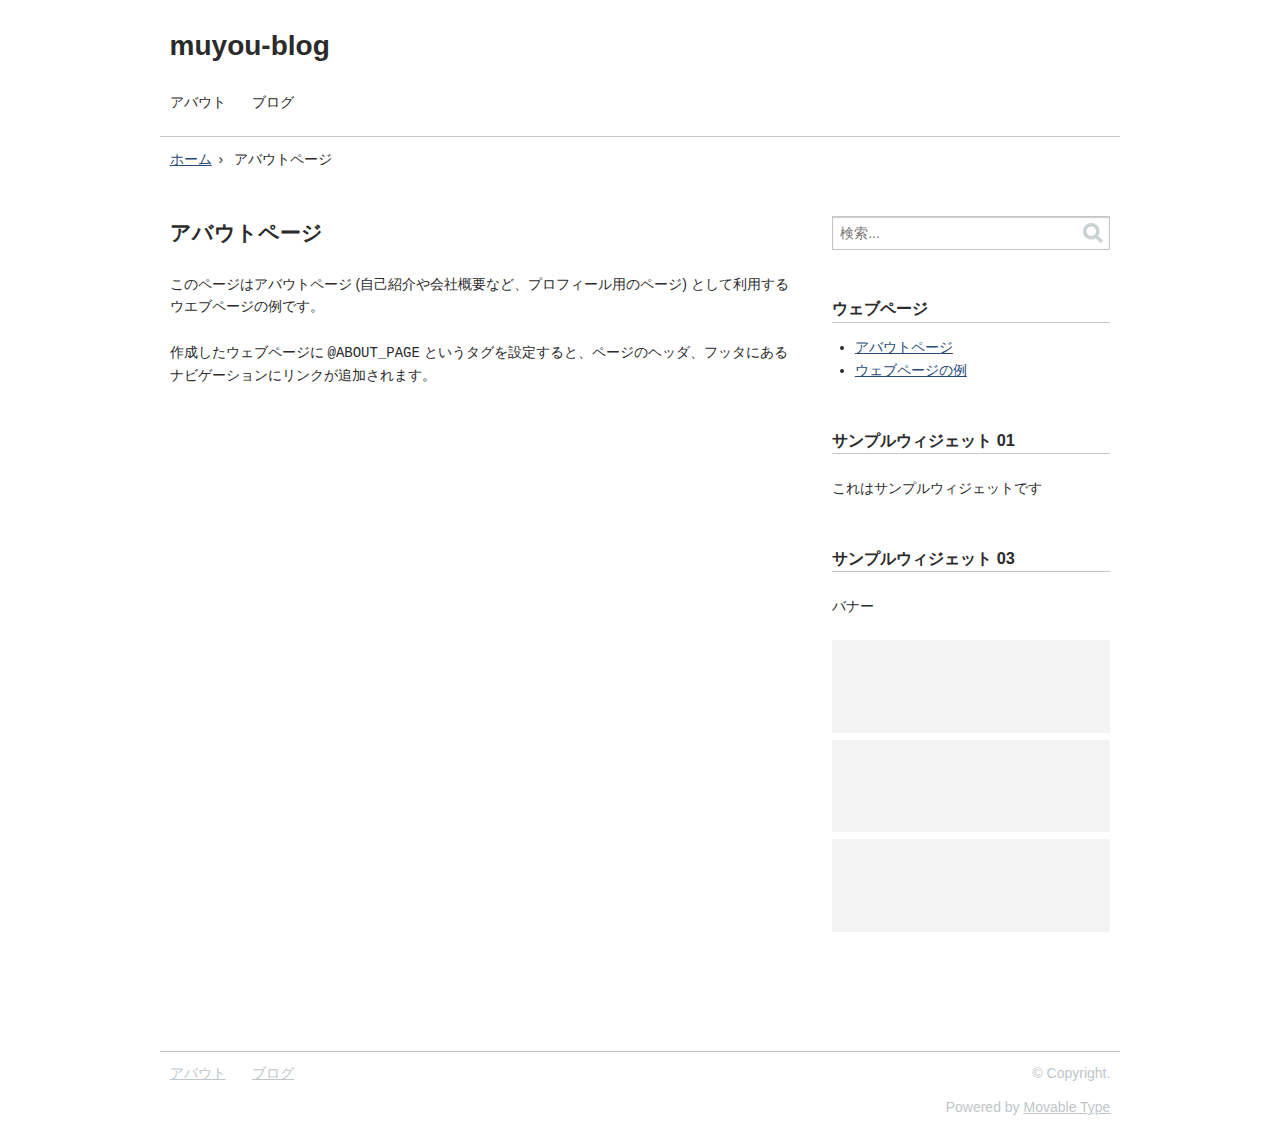
==== about/index.html @ d21b5625 "first commit 2" ====
<!DOCTYPE html>
<html lang="ja" itemscope itemtype="http://schema.org/Webpage">
  <head>
    <meta charset="UTF-8">
    <meta name="description" content="このページはアバウトページ (自己紹介や会社概要など、プロフィール用のページ) ...">
    <meta name="generator" content="Movable Type">
    <title>アバウトページ - muyou-blog</title>
    <meta name="viewport" content="width=device-width,initial-scale=1">
    <link rel="stylesheet" href="https://myu765.github.io/blog/styles.css">
    <!--[if lt IE 9]>
    <link rel="stylesheet" href="https://myu765.github.io/blog/styles_ie.css">
    <script src="/mt-static/support/theme_static/eiger/js/html5shiv.js"></script>
    <![endif]-->
    
    <link rel="start" href="https://myu765.github.io/blog/">
    <link rel="alternate" type="application/atom+xml" title="Recent Entries" href="https://myu765.github.io/blog/atom.xml">
    <link rel="canonical" href="https://myu765.github.io/blog/about/" />

    <!-- Open Graph Protocol -->
    <meta property="og:type" content="article">
    <meta property="og:locale" content="ja_JP">
    <meta property="og:title" content="アバウトページ">
    <meta property="og:url" content="https://myu765.github.io/blog/about/">
    <meta property="og:description" content="このページはアバウトページ (自己紹介や会社概要など、プロフィール用のページ) ...">
    <meta property="og:site_name" content="muyou-blog">
    <meta property="og:image" content="https://myu765.github.io/mt-static/support/theme_static/eiger/images/siteicon-sample.png">
    <!-- Metadata -->
    <meta itemprop="description" content="このページはアバウトページ (自己紹介や会社概要など、プロフィール用のページ) ...">
    <link itemprop="url" href="https://myu765.github.io/blog/about/">
    <link itemprop="image" href="https://myu765.github.io/mt-static/support/theme_static/eiger/images/siteicon-sample.png">
  </head>
  <body>
    <header role="banner">
      <h1 class="title">
    <a href="https://myu765.github.io/blog/">

      muyou-blog

    </a>
  </h1>

      <nav role="navigation">
          <ul>

            <li><a href="https://myu765.github.io/blog/about/">アバウト</a></li>

            <li><a href="https://myu765.github.io/blog/blog/">ブログ</a></li>

          </ul>
        </nav>

    </header>
    <div class="content">
      <ul class="breadcrumb" itemprop="breadcrumb">
        <li><a href="https://myu765.github.io/blog/">ホーム</a></li>
        <li>アバウトページ</li>
      </ul>
      <div role="main">
        <section class="page">
          <h2 itemprop="name" class="title">アバウトページ</h2>
          <div>
            <p>このページはアバウトページ (自己紹介や会社概要など、プロフィール用のページ) として利用するウエブページの例です。</p>

<p>作成したウェブページに <code>@ABOUT_PAGE</code> というタグを設定すると、ページのヘッダ、フッタにあるナビゲーションにリンクが追加されます。</p>

            
          </div>
        </section>
      </div>
      <div class="related">
        <nav class="widget-search widget">
  <form method="get" id="search" action="https://myu765.github.io/mt/mt-search.cgi">
    <div>
      <input type="text" name="search" value="" placeholder="検索...">

      <input type="hidden" name="IncludeBlogs" value="1">

      <input type="hidden" name="limit" value="20">
      <button type="submit" name="button">
        <img alt="検索" src="/mt-static/support/theme_static/eiger/images/search-icon.png">
      </button>
    </div>
  </form>
</nav>
<nav class="widget-pages widget">
  <h3>ウェブページ</h3>
  <ul>
      
    <li><a href="https://myu765.github.io/blog/about/">アバウトページ</a></li>
      
    
      
    <li><a href="https://myu765.github.io/blog/sample.html">ウェブページの例</a></li>
      
  </ul>
</nav>
      
    
  

<div class="widget">
  <h3>サンプルウィジェット 01</h3>
  <p>これはサンプルウィジェットです</p>
</div>
<div class="widget">
  <h3>サンプルウィジェット 03</h3>
  <p>バナー</p>
  <a href="https://myu765.github.io/blog/">
    <img alt="" src="/mt-static/support/theme_static/eiger/images/banner-sample.png">
  </a>
  <a href="https://myu765.github.io/blog/">
    <img alt="" src="/mt-static/support/theme_static/eiger/images/banner-sample.png">
  </a>
  <a href="https://myu765.github.io/blog/">
    <img alt="" src="/mt-static/support/theme_static/eiger/images/banner-sample.png">
  </a>
</div>

      </div>
    </div>
    <footer role="contentinfo">
      <nav role="navigation">
          <ul>

            <li><a href="https://myu765.github.io/blog/about/">アバウト</a></li>

            <li><a href="https://myu765.github.io/blog/blog/">ブログ</a></li>

          </ul>
        </nav>

<p class="license">&copy; Copyright.</p>
<p class="poweredby">Powered by <a href="https://www.sixapart.jp/movabletype/">Movable Type</a></p>

    </footer>
    <script src="https://myu765.github.io/mt-static/jquery/jquery.min.js"></script>
    <script src="https://myu765.github.io/blog/mt-theme-eiger.js"></script>
  </body>
</html>
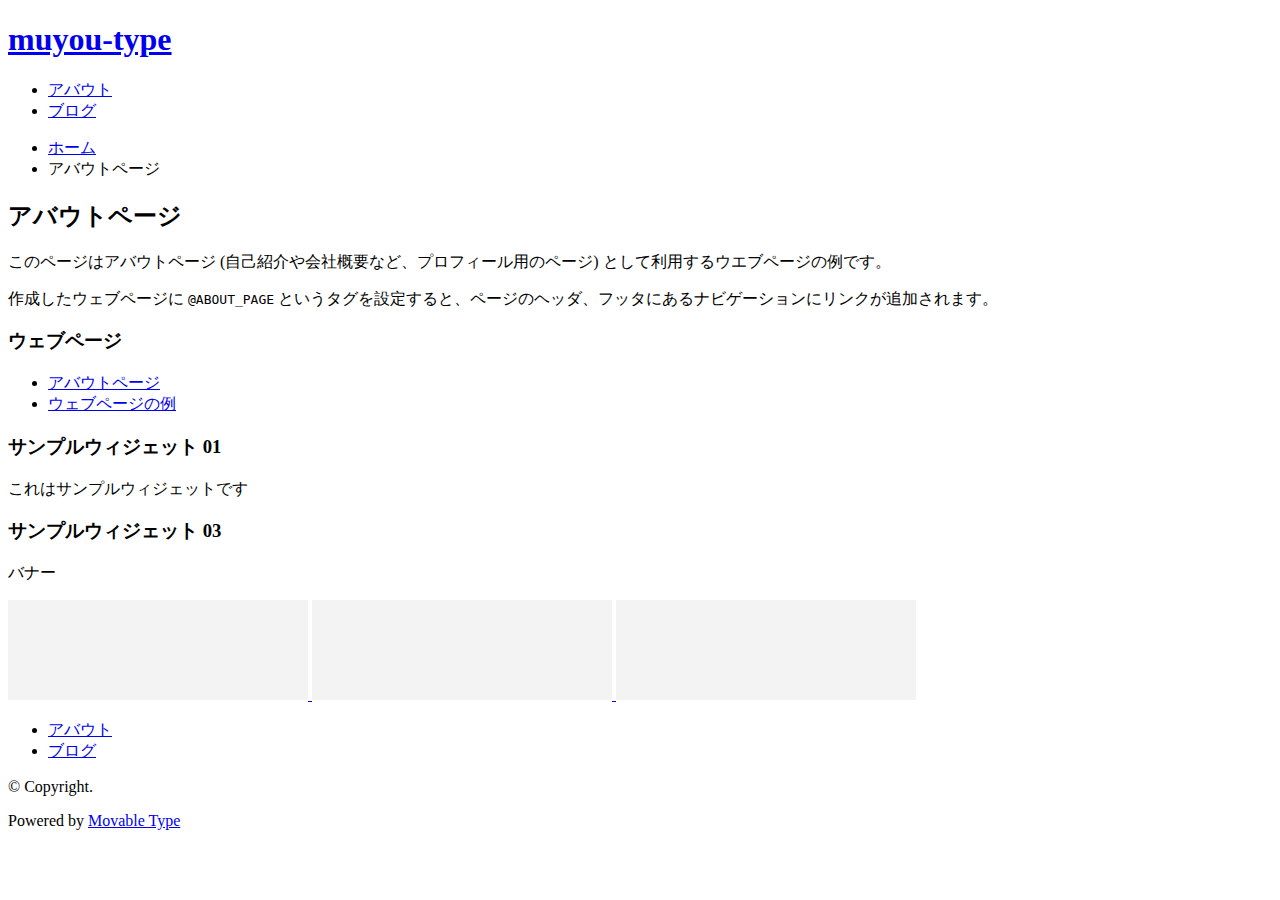
==== commit 72973eb2: "first commit 3" ====
--- a/about/index.html
+++ b/about/index.html
@@ -4,37 +4,37 @@
     <meta charset="UTF-8">
     <meta name="description" content="このページはアバウトページ (自己紹介や会社概要など、プロフィール用のページ) ...">
     <meta name="generator" content="Movable Type">
-    <title>アバウトページ - muyou-blog</title>
+    <title>アバウトページ - muyou-type</title>
     <meta name="viewport" content="width=device-width,initial-scale=1">
-    <link rel="stylesheet" href="https://myu765.github.io/blog/styles.css">
+    <link rel="stylesheet" href="http://54.150.154.49/styles.css">
     <!--[if lt IE 9]>
-    <link rel="stylesheet" href="https://myu765.github.io/blog/styles_ie.css">
+    <link rel="stylesheet" href="http://54.150.154.49/styles_ie.css">
     <script src="/mt-static/support/theme_static/eiger/js/html5shiv.js"></script>
     <![endif]-->
     
-    <link rel="start" href="https://myu765.github.io/blog/">
-    <link rel="alternate" type="application/atom+xml" title="Recent Entries" href="https://myu765.github.io/blog/atom.xml">
-    <link rel="canonical" href="https://myu765.github.io/blog/about/" />
+    <link rel="start" href="http://54.150.154.49/">
+    <link rel="alternate" type="application/atom+xml" title="Recent Entries" href="http://54.150.154.49/atom.xml">
+    <link rel="canonical" href="http://54.150.154.49/about/" />
 
     <!-- Open Graph Protocol -->
     <meta property="og:type" content="article">
     <meta property="og:locale" content="ja_JP">
     <meta property="og:title" content="アバウトページ">
-    <meta property="og:url" content="https://myu765.github.io/blog/about/">
+    <meta property="og:url" content="http://54.150.154.49/about/">
     <meta property="og:description" content="このページはアバウトページ (自己紹介や会社概要など、プロフィール用のページ) ...">
-    <meta property="og:site_name" content="muyou-blog">
-    <meta property="og:image" content="https://myu765.github.io/mt-static/support/theme_static/eiger/images/siteicon-sample.png">
+    <meta property="og:site_name" content="muyou-type">
+    <meta property="og:image" content="http://54.150.154.49/mt-static/support/theme_static/eiger/images/siteicon-sample.png">
     <!-- Metadata -->
     <meta itemprop="description" content="このページはアバウトページ (自己紹介や会社概要など、プロフィール用のページ) ...">
-    <link itemprop="url" href="https://myu765.github.io/blog/about/">
-    <link itemprop="image" href="https://myu765.github.io/mt-static/support/theme_static/eiger/images/siteicon-sample.png">
+    <link itemprop="url" href="http://54.150.154.49/about/">
+    <link itemprop="image" href="http://54.150.154.49/mt-static/support/theme_static/eiger/images/siteicon-sample.png">
   </head>
   <body>
     <header role="banner">
       <h1 class="title">
-    <a href="https://myu765.github.io/blog/">
+    <a href="http://54.150.154.49/">
 
-      muyou-blog
+      muyou-type
 
     </a>
   </h1>
@@ -42,9 +42,9 @@
       <nav role="navigation">
           <ul>
 
-            <li><a href="https://myu765.github.io/blog/about/">アバウト</a></li>
+            <li><a href="http://54.150.154.49/about/">アバウト</a></li>
 
-            <li><a href="https://myu765.github.io/blog/blog/">ブログ</a></li>
+            <li><a href="http://54.150.154.49/blog/">ブログ</a></li>
 
           </ul>
         </nav>
@@ -52,7 +52,7 @@
     </header>
     <div class="content">
       <ul class="breadcrumb" itemprop="breadcrumb">
-        <li><a href="https://myu765.github.io/blog/">ホーム</a></li>
+        <li><a href="http://54.150.154.49/">ホーム</a></li>
         <li>アバウトページ</li>
       </ul>
       <div role="main">
@@ -68,29 +68,15 @@
         </section>
       </div>
       <div class="related">
-        <nav class="widget-search widget">
-  <form method="get" id="search" action="https://myu765.github.io/mt/mt-search.cgi">
-    <div>
-      <input type="text" name="search" value="" placeholder="検索...">
-
-      <input type="hidden" name="IncludeBlogs" value="1">
-
-      <input type="hidden" name="limit" value="20">
-      <button type="submit" name="button">
-        <img alt="検索" src="/mt-static/support/theme_static/eiger/images/search-icon.png">
-      </button>
-    </div>
-  </form>
-</nav>
-<nav class="widget-pages widget">
+        <nav class="widget-pages widget">
   <h3>ウェブページ</h3>
   <ul>
       
-    <li><a href="https://myu765.github.io/blog/about/">アバウトページ</a></li>
+    <li><a href="http://54.150.154.49/about/">アバウトページ</a></li>
       
     
       
-    <li><a href="https://myu765.github.io/blog/sample.html">ウェブページの例</a></li>
+    <li><a href="http://54.150.154.49/sample.html">ウェブページの例</a></li>
       
   </ul>
 </nav>
@@ -105,13 +91,13 @@
 <div class="widget">
   <h3>サンプルウィジェット 03</h3>
   <p>バナー</p>
-  <a href="https://myu765.github.io/blog/">
+  <a href="http://54.150.154.49/">
     <img alt="" src="/mt-static/support/theme_static/eiger/images/banner-sample.png">
   </a>
-  <a href="https://myu765.github.io/blog/">
+  <a href="http://54.150.154.49/">
     <img alt="" src="/mt-static/support/theme_static/eiger/images/banner-sample.png">
   </a>
-  <a href="https://myu765.github.io/blog/">
+  <a href="http://54.150.154.49/">
     <img alt="" src="/mt-static/support/theme_static/eiger/images/banner-sample.png">
   </a>
 </div>
@@ -122,9 +108,9 @@
       <nav role="navigation">
           <ul>
 
-            <li><a href="https://myu765.github.io/blog/about/">アバウト</a></li>
+            <li><a href="http://54.150.154.49/about/">アバウト</a></li>
 
-            <li><a href="https://myu765.github.io/blog/blog/">ブログ</a></li>
+            <li><a href="http://54.150.154.49/blog/">ブログ</a></li>
 
           </ul>
         </nav>
@@ -133,7 +119,7 @@
 <p class="poweredby">Powered by <a href="https://www.sixapart.jp/movabletype/">Movable Type</a></p>
 
     </footer>
-    <script src="https://myu765.github.io/mt-static/jquery/jquery.min.js"></script>
-    <script src="https://myu765.github.io/blog/mt-theme-eiger.js"></script>
+    <script src="http://54.150.154.49/mt-static/jquery/jquery.min.js"></script>
+    <script src="http://54.150.154.49/mt-theme-eiger.js"></script>
   </body>
 </html>
